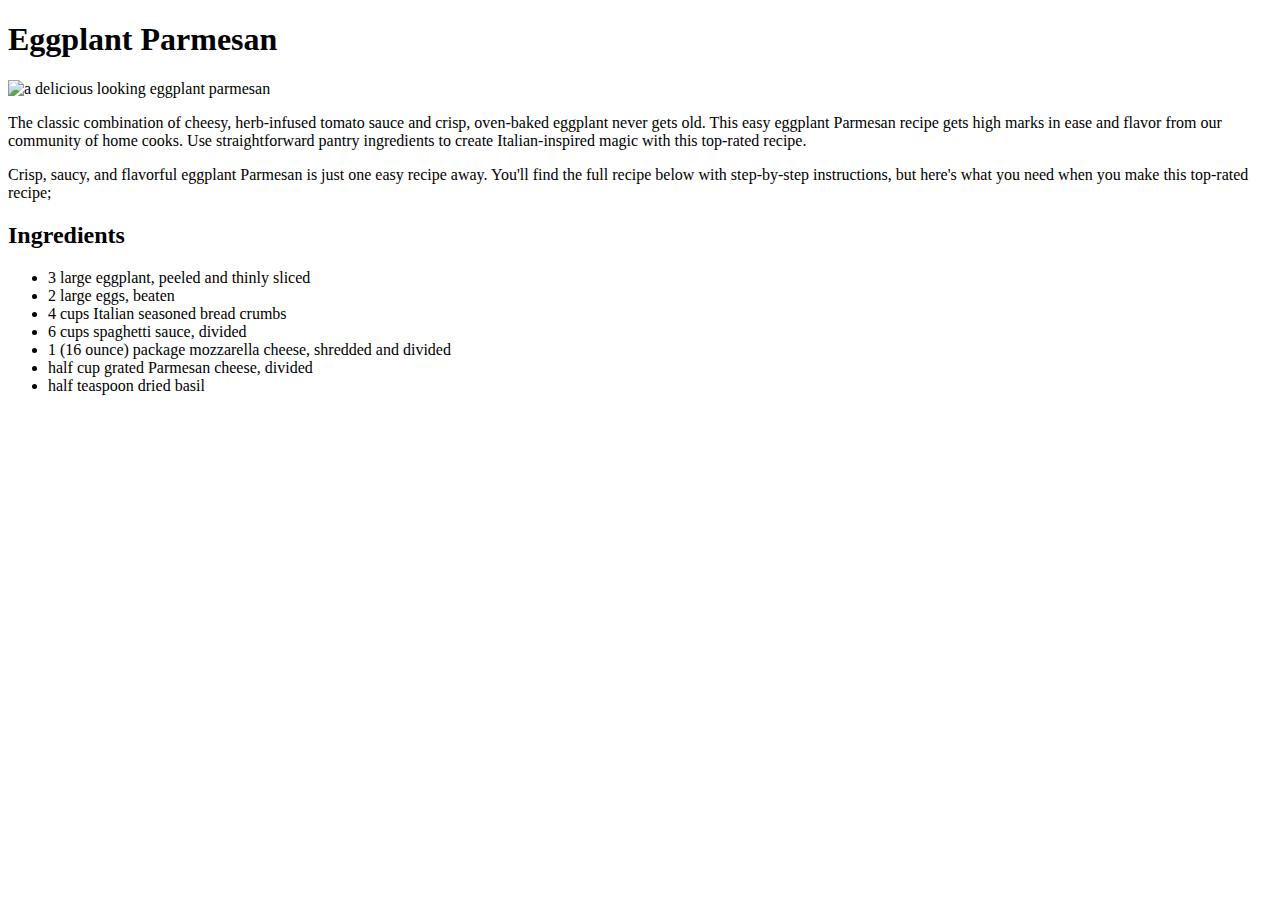
==== recipes/eggplant-parmesan.html @ 0edb6a2d "add ingredients" ====
<!DOCTYPE html>
<html lang="en">
<head>
    <meta charset="UTF-8">
    <title>Eggplant Parmesan</title>
</head>
<body>
    <h1>Eggplant Parmesan</h1>
    <img src="../img/eggplant-parmesan.jpg" alt="a delicious looking eggplant parmesan">
    <p>
        The classic combination of cheesy, herb-infused tomato sauce and crisp, 
        oven-baked eggplant never gets old. 
        This easy eggplant Parmesan recipe gets high marks in ease and 
        flavor from our community of home cooks. 
        Use straightforward pantry ingredients to create 
        Italian-inspired magic with this top-rated recipe. 
    </p>
    <p>
        Crisp, saucy, and flavorful eggplant Parmesan is just one easy recipe away. 
        You'll find the full recipe below with step-by-step instructions, 
        but here's what you need when you make this top-rated recipe;
    </p>
    <h2>Ingredients</h2>
    <ul>
        <li>3 large eggplant, peeled and thinly sliced</li>
        <li>2 large eggs, beaten</li>
        <li>4 cups Italian seasoned bread crumbs</li>
        <li>6 cups spaghetti sauce, divided</li>
        <li>1 (16 ounce) package mozzarella cheese, shredded and divided</li>
        <li>half cup grated Parmesan cheese, divided</li>
        <li>half teaspoon dried basil</li>
    </ul>
</body>
</html>
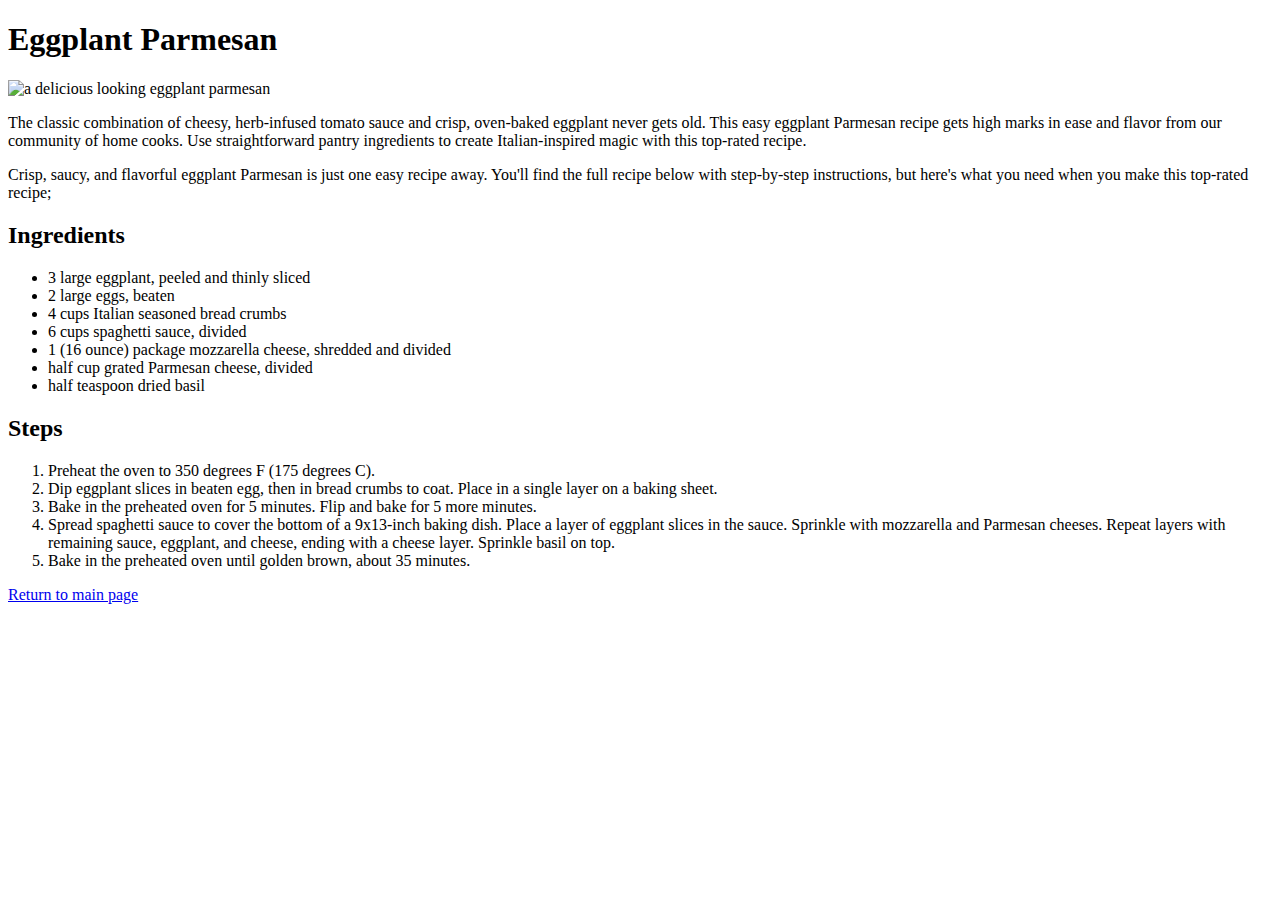
==== commit e8e91f72: "add return" ====
--- a/recipes/eggplant-parmesan.html
+++ b/recipes/eggplant-parmesan.html
@@ -30,5 +30,19 @@
         <li>half cup grated Parmesan cheese, divided</li>
         <li>half teaspoon dried basil</li>
     </ul>
+    <h2>Steps</h2>
+    <ol>
+        <li>Preheat the oven to 350 degrees F (175 degrees C). </li>
+        <li>Dip eggplant slices in beaten egg, then in bread crumbs to coat. 
+            Place in a single layer on a baking sheet. </li>
+        <li>Bake in the preheated oven for 5 minutes. Flip and bake for 5 more minutes. </li>
+        <li>Spread spaghetti sauce to cover the bottom of a 9x13-inch baking dish. 
+            Place a layer of eggplant slices in the sauce. 
+            Sprinkle with mozzarella and Parmesan cheeses. 
+            Repeat layers with remaining sauce, eggplant, and cheese, ending with a cheese layer. 
+            Sprinkle basil on top. </li>
+        <li>Bake in the preheated oven until golden brown, about 35 minutes. </li>
+    </ol>
+    <a href="../index.html">Return to main page</a>
 </body>
 </html>